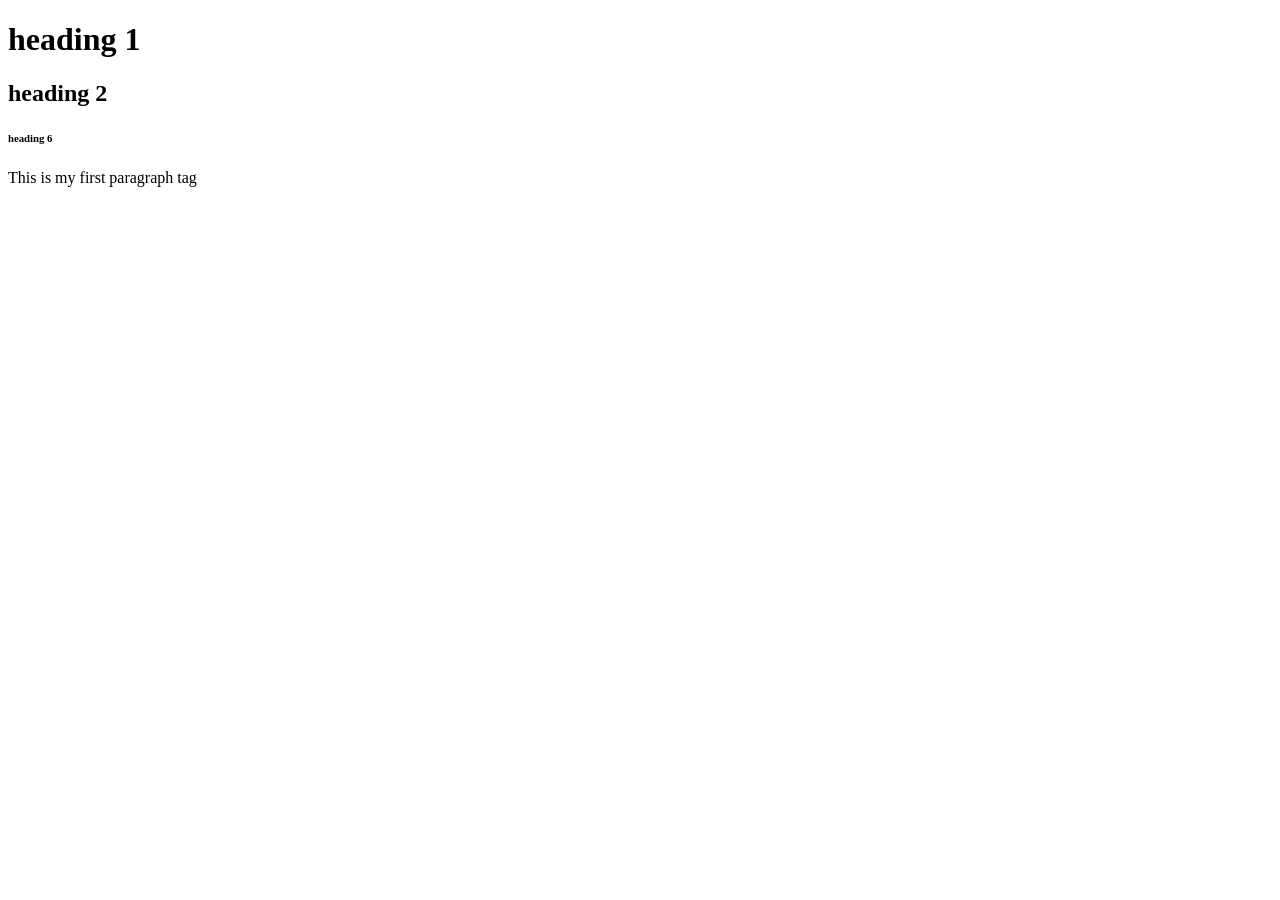
==== index.html @ ee263ce6 "Create index.html" ====
<!DOCTYPE html>
<html lang="en">
<head>
    <meta charset="UTF-8">
    <meta name="viewport" content="width=device-width, initial-scale=1.0">
    <title>Document</title>
</head>
<body>
    <h1>heading 1</h1>
    <h2>heading 2</h2>
    <h6>heading 6</h6>
    <p>This is my first paragraph tag</p>
</body>
<footer>
    
</footer>
</html>
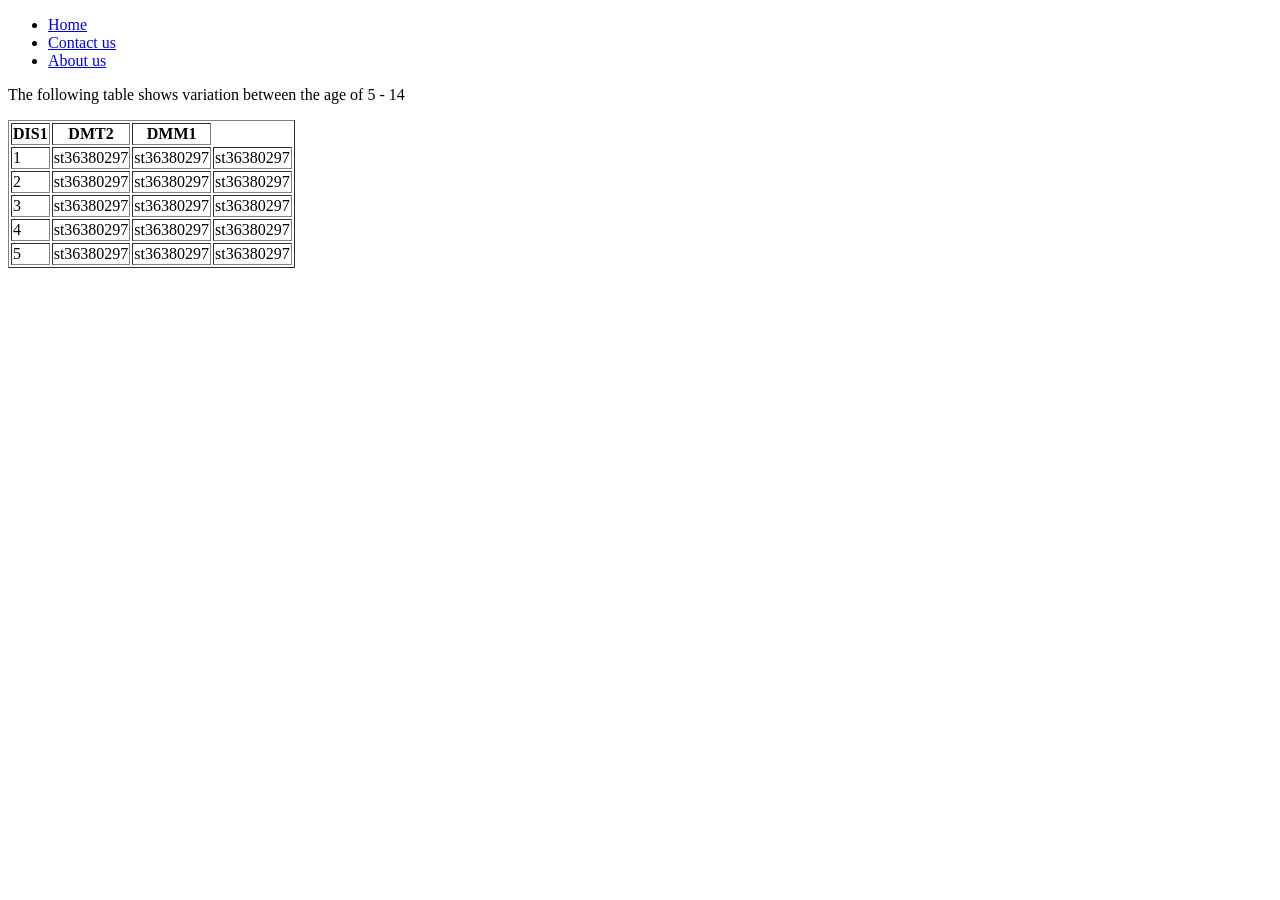
==== commit d5a1ca4f: "Update index.html" ====
--- a/index.html
+++ b/index.html
@@ -6,12 +6,49 @@
     <title>Document</title>
 </head>
 <body>
-    <h1>heading 1</h1>
-    <h2>heading 2</h2>
-    <h6>heading 6</h6>
-    <p>This is my first paragraph tag</p>
+    <ul>
+        <li><a href="index.html">Home</a></li>
+        <li><a href="contactus.html">Contact us</a></li>
+        <li><a href="aboutus.html">About us</a></li> 
+    </ul>
+
+    <p> The following table shows variation between the age of 5 - 14</p>
+    <table border="solid">
+        <tr>
+            <th>DIS1</th>
+            <th>DMT2</th>
+            <th>DMM1</th>
+        </tr>
+        <tr>
+            <td>1</td>
+            <td>st36380297</td>
+            <td>st36380297</td>
+            <td>st36380297</td>
+        </tr>
+        <tr>
+            <td>2</td>
+            <td>st36380297</td>
+            <td>st36380297</td>
+            <td>st36380297</td>
+        </tr>
+        <tr>
+            <td>3</td>
+            <td>st36380297</td>
+            <td>st36380297</td>
+            <td>st36380297</td>
+        </tr>
+        <tr> 
+            <td>4</td>
+            <td>st36380297</td>
+            <td>st36380297</td>
+            <td>st36380297</td>    
+        </tr>
+        <tr>
+            <td>5</td>
+            <td>st36380297</td>
+            <td>st36380297</td>
+            <td>st36380297</td> 
+        </tr>
+    </table>
 </body>
-<footer>
-    
-</footer>
 </html>
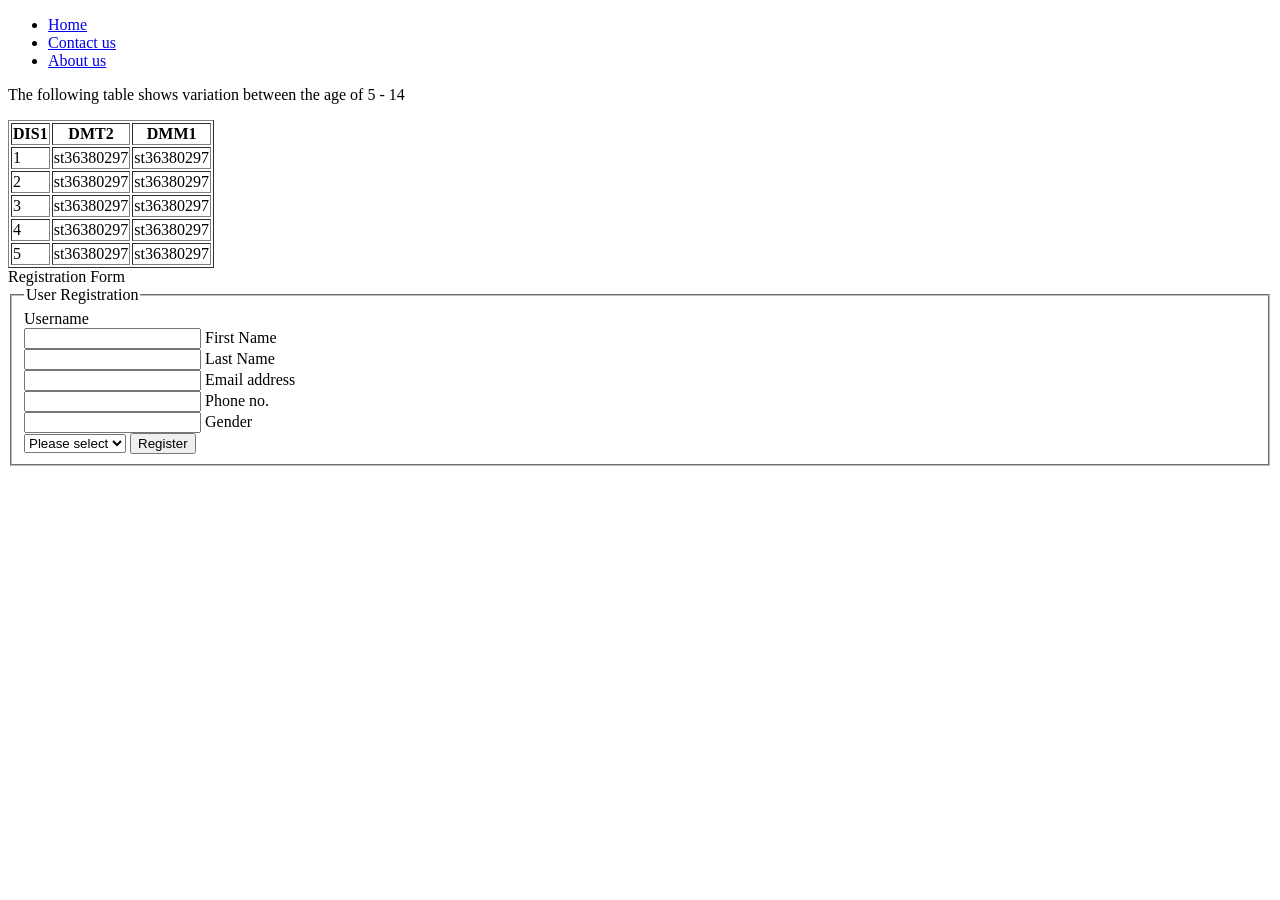
==== commit e7545a28: "Update index.html" ====
--- a/index.html
+++ b/index.html
@@ -23,11 +23,9 @@
             <td>1</td>
             <td>st36380297</td>
             <td>st36380297</td>
-            <td>st36380297</td>
         </tr>
         <tr>
             <td>2</td>
-            <td>st36380297</td>
             <td>st36380297</td>
             <td>st36380297</td>
         </tr>
@@ -35,20 +33,41 @@
             <td>3</td>
             <td>st36380297</td>
             <td>st36380297</td>
-            <td>st36380297</td>
         </tr>
         <tr> 
             <td>4</td>
             <td>st36380297</td>
-            <td>st36380297</td>
-            <td>st36380297</td>    
+            <td>st36380297</td>  
         </tr>
         <tr>
             <td>5</td>
             <td>st36380297</td>
             <td>st36380297</td>
-            <td>st36380297</td> 
         </tr>
     </table>
+    Registration Form
+    <form action=" /action.php">
+        <fieldset>
+            <legend>User Registration</legend>
+            <label>Username</label><br>
+            <input type="text"required/>
+            <label>First Name</label><br>
+            <input type="text"required/>
+            <label>Last Name</label><br>
+            <input type="text"required/>
+            <label>Email address</label><br>
+            <input type="text"required/>
+            <label>Phone no.</label><br>
+            <input type="number"required width="30"/>
+            <label>Gender</label><br>
+            <select>
+                <option>Please select</option>
+                <option>Female</option>
+                <option>Male</option>
+                <option>Other</option>      
+            </select>
+            <button>Register</button>
+        </fieldset>
+    </form>
 </body>
 </html>
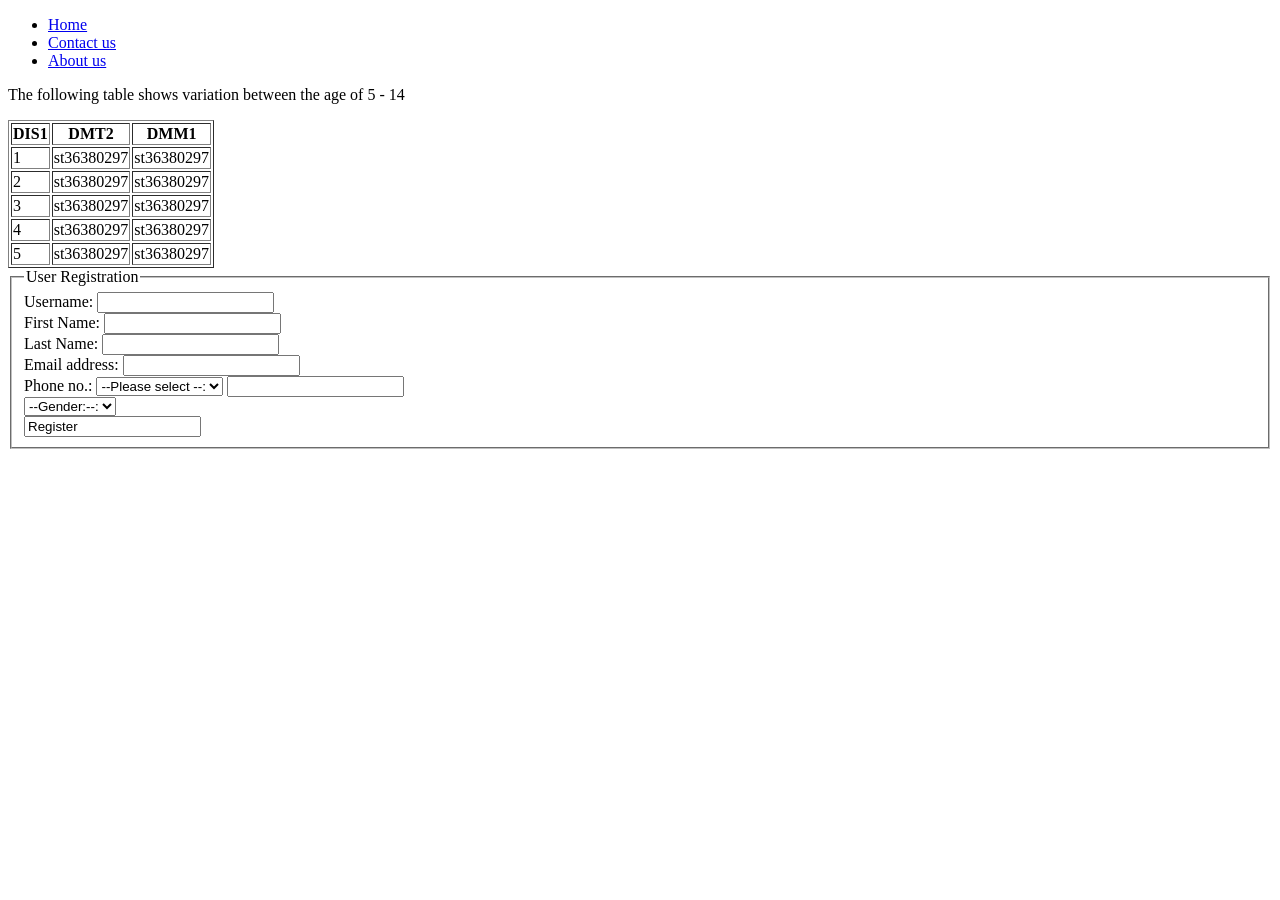
==== commit f3536504: "Update index.html" ====
--- a/index.html
+++ b/index.html
@@ -45,28 +45,34 @@
             <td>st36380297</td>
         </tr>
     </table>
-    Registration Form
+
+    <!--this is a registration form-->
     <form action=" /action.php">
         <fieldset>
             <legend>User Registration</legend>
-            <label>Username</label><br>
-            <input type="text"required/>
-            <label>First Name</label><br>
-            <input type="text"required/>
-            <label>Last Name</label><br>
-            <input type="text"required/>
-            <label>Email address</label><br>
-            <input type="text"required/>
-            <label>Phone no.</label><br>
-            <input type="number"required width="30"/>
-            <label>Gender</label><br>
+            <label>Username:</label>
+            <input type="text" required/></br>
+            <label>First Name:</label>
+            <input type="text"required/></br>
+            <label>Last Name:</label>
+            <input type="text" required/></br>
+            <label>Email address:</label>
+            <input type="text" required/></br>
+            <label>Phone no.:</label>
             <select>
-                <option>Please select</option>
+                <option>--Please select --:</option>
+                <option>+226</option>
+                <option>+27</option>
+
+            </select>
+            <input type="number"required /></br>
+            <select>
+                <option>--Gender:--:</option>
                 <option>Female</option>
                 <option>Male</option>
                 <option>Other</option>      
-            </select>
-            <button>Register</button>
+            </select></br>
+            <input type=" button" value="Register" />
         </fieldset>
     </form>
 </body>
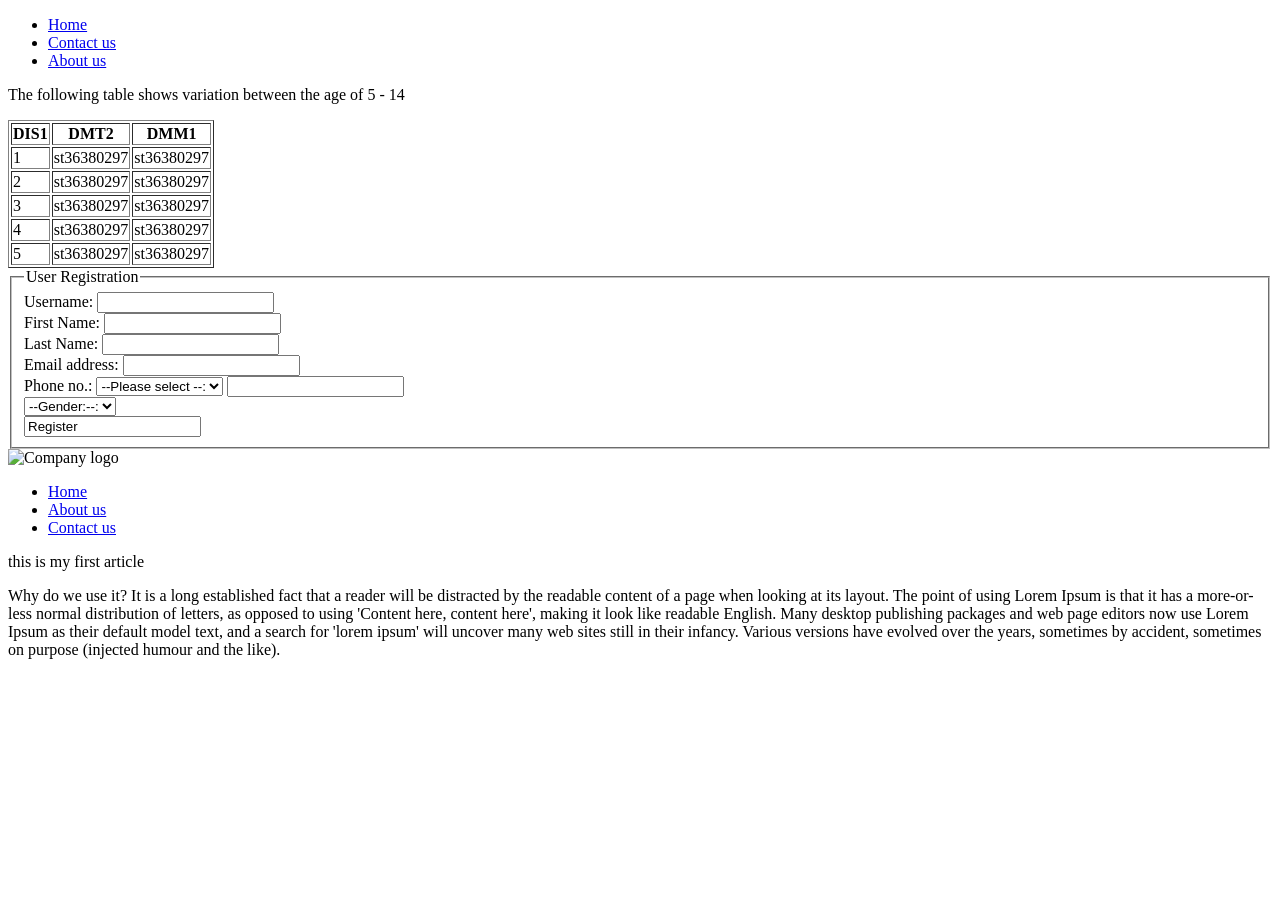
==== commit 14bce742: "Update index.html" ====
--- a/index.html
+++ b/index.html
@@ -1,15 +1,17 @@
 <!DOCTYPE html>
 <html lang="en">
+
 <head>
     <meta charset="UTF-8">
     <meta name="viewport" content="width=device-width, initial-scale=1.0">
     <title>Document</title>
 </head>
+
 <body>
     <ul>
         <li><a href="index.html">Home</a></li>
         <li><a href="contactus.html">Contact us</a></li>
-        <li><a href="aboutus.html">About us</a></li> 
+        <li><a href="aboutus.html">About us</a></li>
     </ul>
 
     <p> The following table shows variation between the age of 5 - 14</p>
@@ -34,10 +36,10 @@
             <td>st36380297</td>
             <td>st36380297</td>
         </tr>
-        <tr> 
+        <tr>
             <td>4</td>
             <td>st36380297</td>
-            <td>st36380297</td>  
+            <td>st36380297</td>
         </tr>
         <tr>
             <td>5</td>
@@ -51,29 +53,60 @@
         <fieldset>
             <legend>User Registration</legend>
             <label>Username:</label>
-            <input type="text" required/></br>
+            <input type="text" required /></br>
             <label>First Name:</label>
-            <input type="text"required/></br>
+            <input type="text" required /></br>
             <label>Last Name:</label>
-            <input type="text" required/></br>
+            <input type="text" required /></br>
             <label>Email address:</label>
-            <input type="text" required/></br>
+            <input type="text" required /></br>
             <label>Phone no.:</label>
             <select>
                 <option>--Please select --:</option>
                 <option>+226</option>
                 <option>+27</option>
-
             </select>
-            <input type="number"required /></br>
+            <input type="number" required /></br>
             <select>
                 <option>--Gender:--:</option>
                 <option>Female</option>
                 <option>Male</option>
-                <option>Other</option>      
+                <option>Other</option>
             </select></br>
             <input type=" button" value="Register" />
+
         </fieldset>
     </form>
 </body>
+
+</html>
+</head>
+
+<body>
+    <!--Header information starts here-->
+    <header>
+        <img src="#" alt="Company logo" />
+        <nav>
+            <ul>
+                <li><a href="#">Home</a></li>
+                <li><a href="#">About us</a></li>
+                <li><a href="#">Contact us</a></li>
+            </ul>
+        </nav>
+    </header>
+    <!--Header information ends here-->
+
+    <!---->
+    <article>
+        <Header> this is my first article</Header>
+        <p>Why do we use it?
+            It is a long established fact that a reader will be distracted by the readable content of a page when
+            looking at its layout. The point of using Lorem Ipsum is that it has a more-or-less normal distribution of
+            letters, as opposed to using 'Content here, content here', making it look like readable English. Many
+            desktop publishing packages and web page editors now use Lorem Ipsum as their default model text, and a
+            search for 'lorem ipsum' will uncover many web sites still in their infancy. Various versions have evolved
+            over the years, sometimes by accident, sometimes on purpose (injected humour and the like).</p>
+    </article>
+</body>
+
 </html>
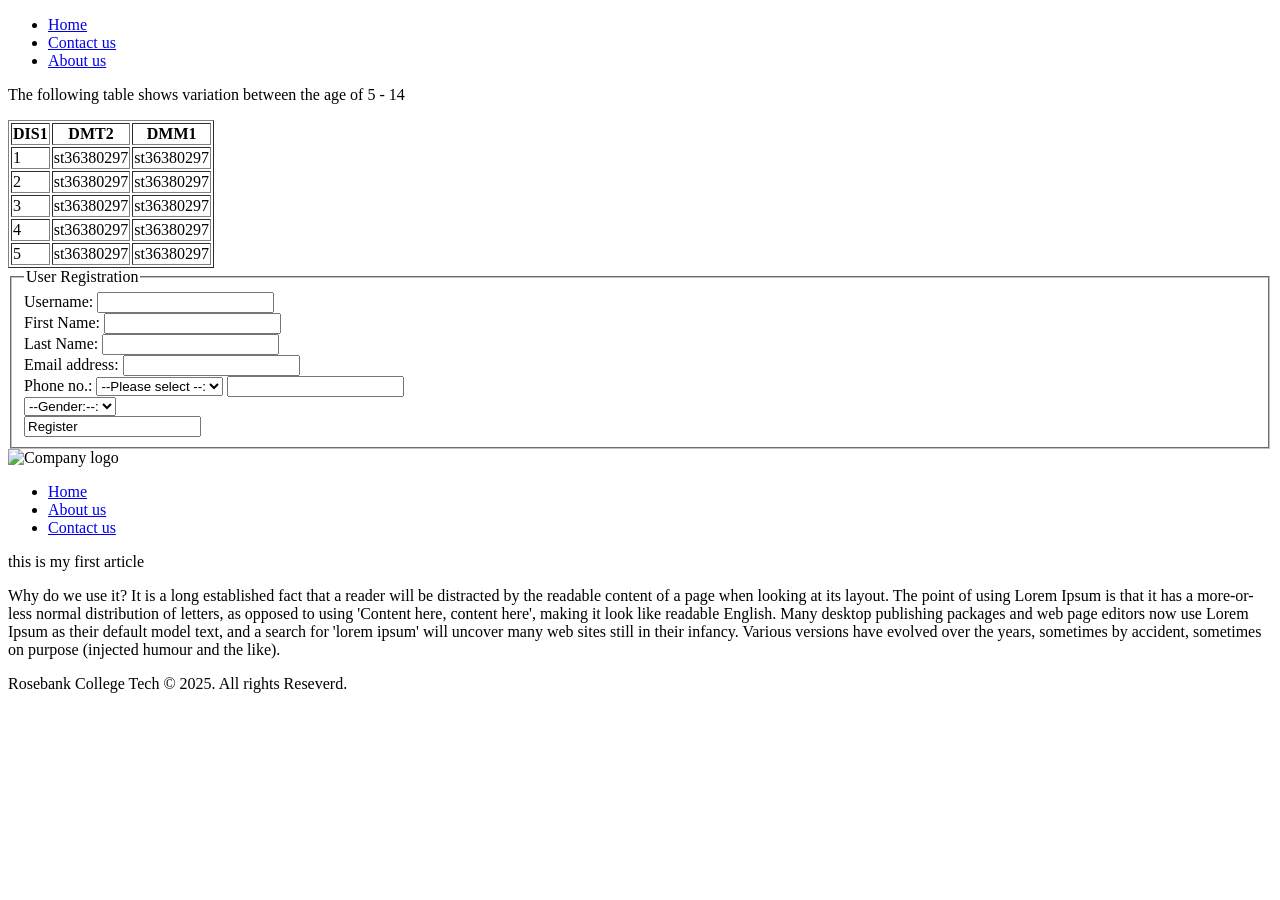
==== commit 4ed66788: "Update index.html" ====
--- a/index.html
+++ b/index.html
@@ -107,6 +107,9 @@
             search for 'lorem ipsum' will uncover many web sites still in their infancy. Various versions have evolved
             over the years, sometimes by accident, sometimes on purpose (injected humour and the like).</p>
     </article>
+
+    <!--This is my static footer-->
+    <footer>Rosebank College Tech &copy; 2025. All rights Reseverd.</footer>
 </body>
 
 </html>
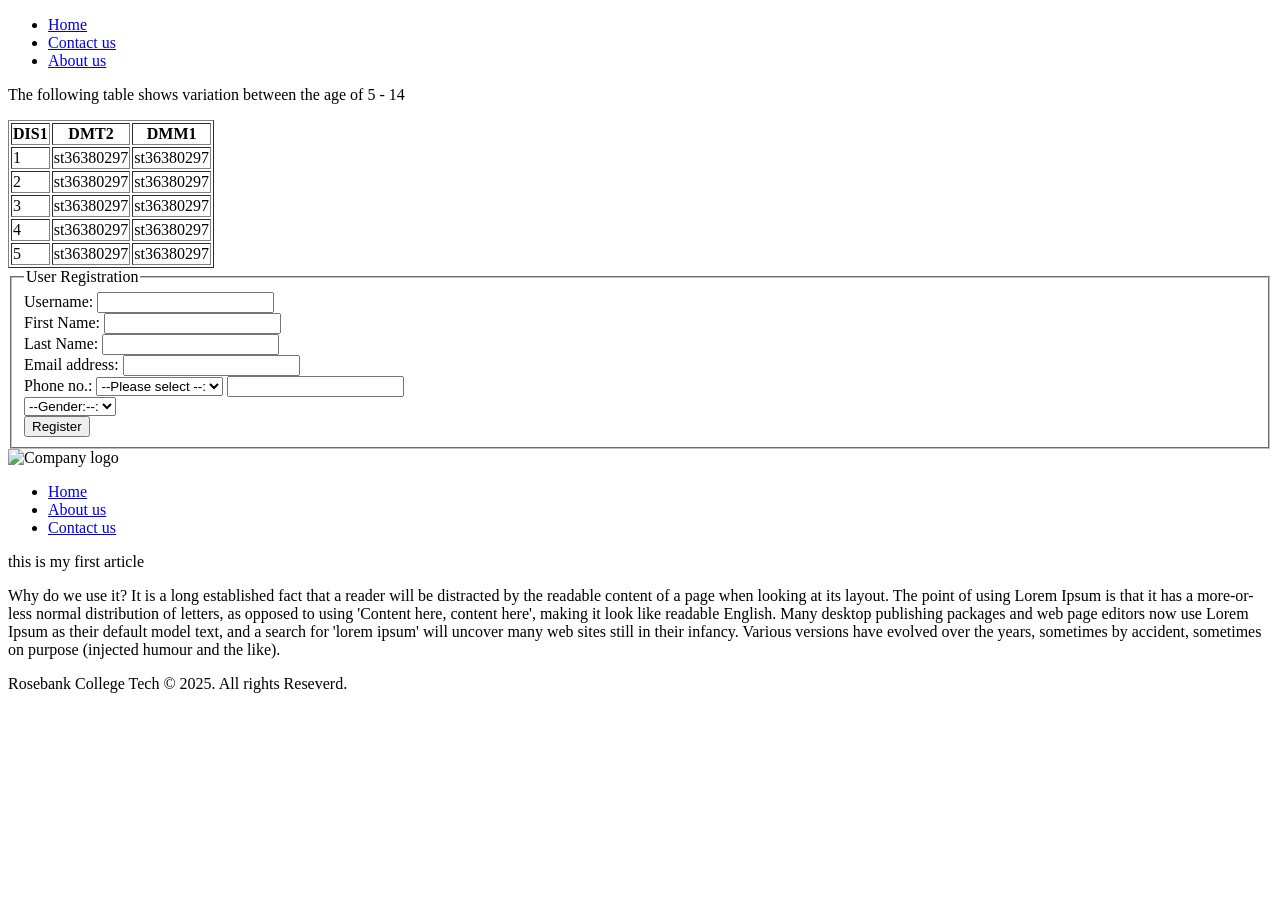
==== commit f1ba165a: "Update index.html" ====
--- a/index.html
+++ b/index.html
@@ -73,7 +73,7 @@
                 <option>Male</option>
                 <option>Other</option>
             </select></br>
-            <input type=" button" value="Register" />
+            <button>Register</button>
 
         </fieldset>
     </form>
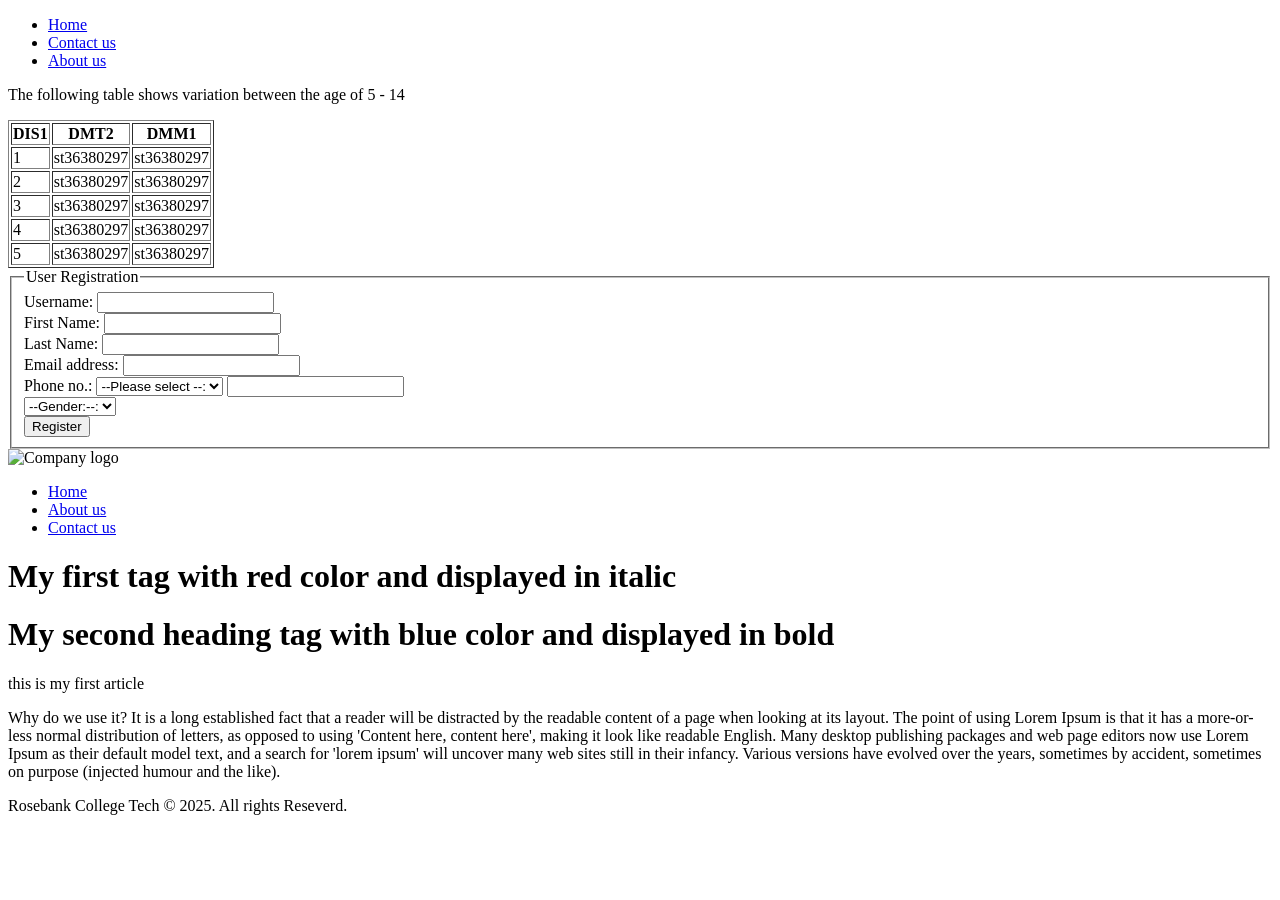
==== commit f31fff26: "Update index.html" ====
--- a/index.html
+++ b/index.html
@@ -5,6 +5,7 @@
     <meta charset="UTF-8">
     <meta name="viewport" content="width=device-width, initial-scale=1.0">
     <title>Document</title>
+    <link href="style.css" rel="stylesheet"/>
 </head>
 
 <body>
@@ -86,7 +87,7 @@
     <!--Header information starts here-->
     <header>
         <img src="#" alt="Company logo" />
-        <nav>
+        <nav class="mybackground"><nav>
             <ul>
                 <li><a href="#">Home</a></li>
                 <li><a href="#">About us</a></li>
@@ -94,6 +95,8 @@
             </ul>
         </nav>
     </header>
+    <h1 id="redcolor">My first tag with red color and displayed in italic</h1>
+    <h1 id="bluecolor">My second heading tag with blue color and displayed in bold</h1>
     <!--Header information ends here-->
 
     <!---->
@@ -111,5 +114,4 @@
     <!--This is my static footer-->
     <footer>Rosebank College Tech &copy; 2025. All rights Reseverd.</footer>
 </body>
-
 </html>
